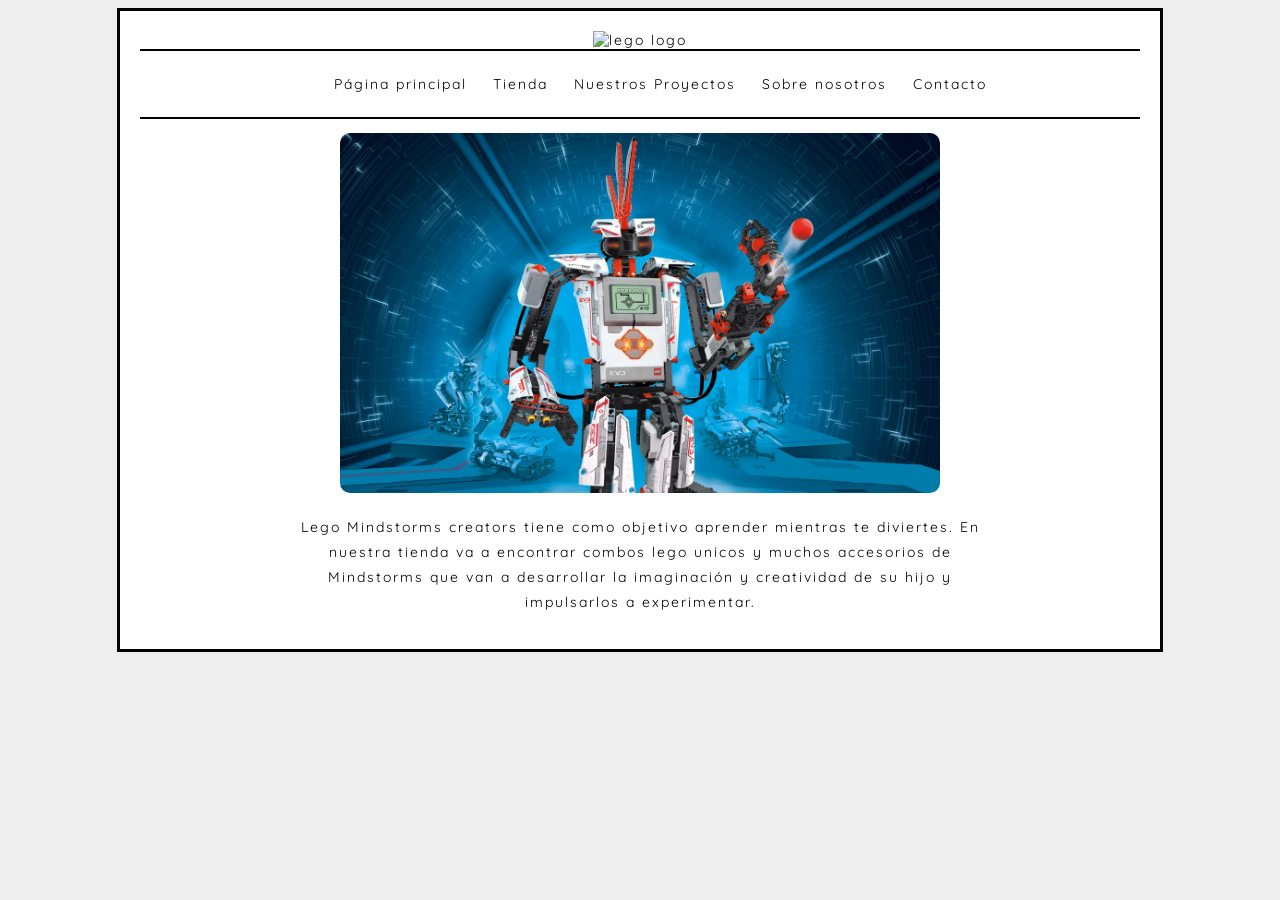
==== index.html @ 13a21752 "Add files via upload" ====
<!DOCTYPE html>
<html lang="es">
<head>
    <meta charset="UTF-8">
    <meta name="viewport" content="width=device-width, initial-scale=1.0">
    <link rel="icon" href="lego4.png" >

    
    <title>Mindostorms</title>                                    <!-- Titulo de nuestro sitio -->

    
    <link rel="stylesheet" href="style.css">                    <!-- Estilos CSS de nuestro sitio -->
</head>

<body>


    <div id="wholePage">

        <div id="logo">                                           <!-- Logo -->
            <img src="lego1.png" alt="lego logo">
        </div>

        
        <div id="navigation">                                     <!-- Barra de navegación -->
            <ul>
                <li><a href="index.html">Página principal</a></li>
                <li><a href="#">Tienda</a></li>
                <li><a href="#">Nuestros Proyectos</a></li>
                <li><a href="#">Sobre nosotros</a></li>
                <li><a href="contacto.html">Contacto</a></li>
            </ul>
        </div>


        <div id="banner">                                         <!-- Recuadro principal -->
            <p>
                <img src="Lego2.png" alt="Lego Banner">
            </p>
            <p>
                Lego Mindstorms creators tiene como objetivo aprender mientras te diviertes.
                En nuestra tienda va a encontrar combos lego unicos y muchos accesorios de Mindstorms 
                que van a desarrollar la imaginación y creatividad de su hijo y impulsarlos a experimentar.
            </p>
        </div>

    </div>

</body>
</html>
---- style.css ----
/*
    Estilo general de la página
*/

@import url('https://fonts.googleapis.com/css2?family=Quicksand:wght@300&family=Roboto:wght@300&display=swap');

body {

    /* Tipo de letra de toda la página */
    font-family: 'Quicksand', sans-serif;

    letter-spacing: 2px;

    background-image: url('lego3.png');

    background-repeat: no-repeat;
    background-position: center;
    background-attachment: fixed;

    /* Tamaño del texto */
    font-size: 14px;

    /* Color de fondo */
    background-color: #eeeeee;

}



/*
    Caja principal donde está todo el contenido
*/
#wholePage {

    /* Ancho de la página */
    width: 1000px;

    /* Centra la caja */
    margin: auto;

    /* Agrega un borde */
    border: 3px solid black;

    /* Fondo blanco */
    background-color: white;

    /* Espacio interno */
    padding: 20px;

}



/*
    Logo de Lego
*/
#logo {

    /* Centra el contenido */
    text-align: center;

}


#logo img {

    /* Cambia el tamaño de la imagen */
    width: 290px;

}



/*
    Menú de navegación
*/
#navigation {

    /* Centra el menú */
    text-align: center;

    /* Agrega líneas arriba y abajo */
    border-top: 2px solid black;
    border-bottom: 2px solid black;

    /* Espacio alrededor del menú */
    padding: 10px;

}



/*
    Hace que los elementos de la lista
    aparezcan uno al lado del otro
*/
#navigation li {

    display: inline;

}



/*
    Diseño de los enlaces
*/
#navigation a {

    /* Color del texto */
    color: black;

    /* Quita el subrayado */
    text-decoration: none;

    /* Espacio entre botones */
    margin: 10px;

}



/*
    Cuando pasamos el mouse encima
*/
#navigation a:hover {

    /* Cambia el color */
    color: red;

}



/*
    Banner principal
*/
#banner {

    /* Centra el texto */
    text-align: center;

    /* Ancho del banner */
    width: 700px;

    /* Centra la sección */
    margin: auto;

}



#banner img {

    /* Tamaño de la imagen */
    width: 600px;

    /* Bordes redondeados */
    border-radius: 10px;

}



/*
    Texto del banner
*/
#banner p {

    /* Separación entre líneas */
    line-height: 25px;

}



/* ................................................ */
/* Página CONTACTO */
/* ................................................ */

form{
    margin-top: 20px;
    width: 400px;
    padding: 20px;
    margin-left: auto;
    margin-right: auto;
}

form input{
    width:300px;
    height:30px;
}

textarea{
    width: 330px;
}

form label{
    font-size: 18px;
}

fieldset{
    padding: 20px;
    margin-bottom: 10px;
}

legend{
    font-size: 30px;
}

.button{
    width:150px;
    height: 50px;
    background-color: #fa4a0a;
    color: white;
    padding:15px 32px;
    font-size:16px;
    border-radius:4px;
    transition-duration:0.4s;
    border: 2px solid #fa4a0a;
    text-transform: uppercase;
}

.button:hover{
    background-color: white;
    color: black;
}
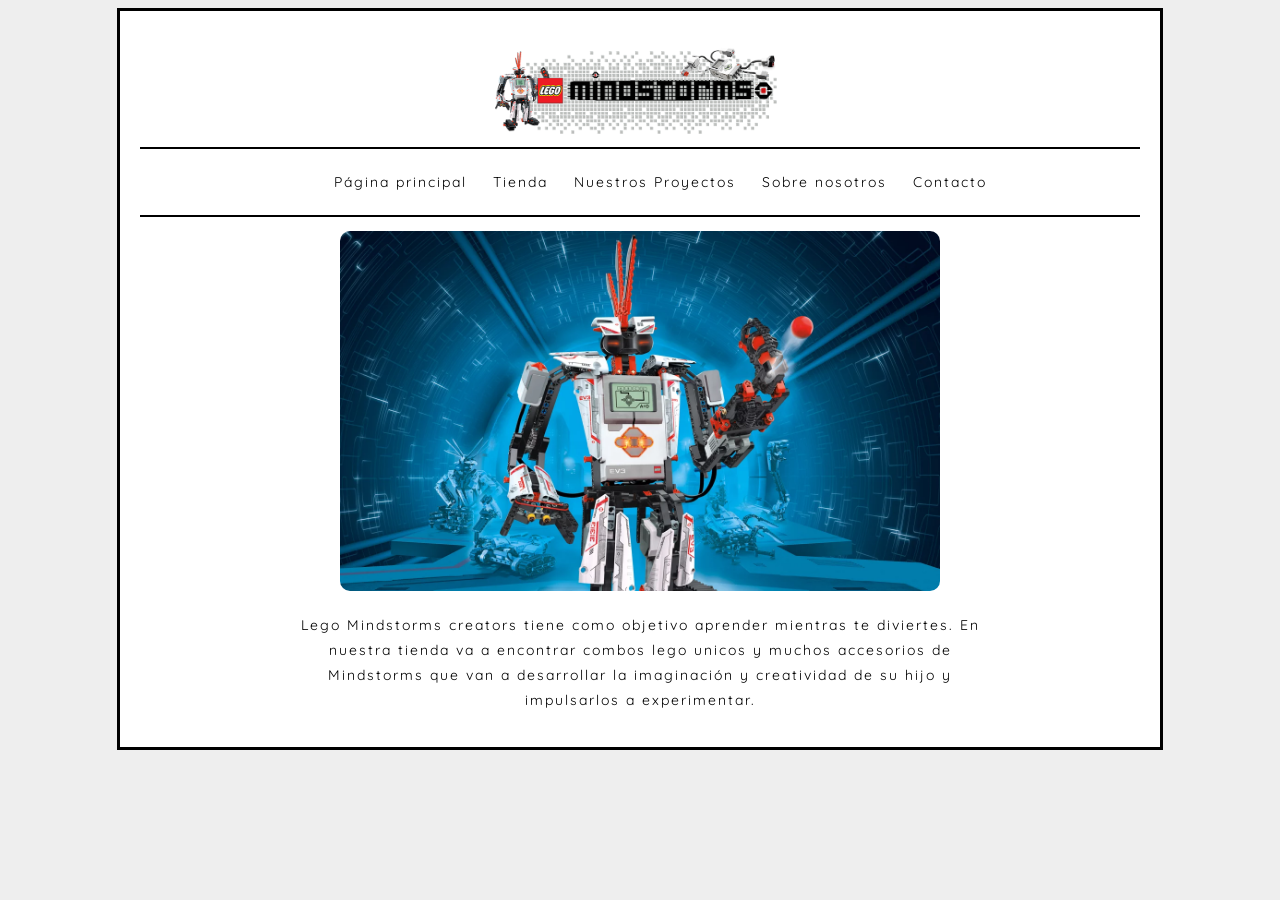
==== commit 12f9e468: "Update index.html" ====
--- a/index.html
+++ b/index.html
@@ -18,7 +18,7 @@
     <div id="wholePage">
 
         <div id="logo">                                           <!-- Logo -->
-            <img src="lego1.png" alt="lego logo">
+            <img src="./Lego1.png" alt="lego logo">
         </div>
 
         
@@ -35,7 +35,7 @@
 
         <div id="banner">                                         <!-- Recuadro principal -->
             <p>
-                <img src="Lego2.png" alt="Lego Banner">
+                <img src="./Lego2.png" alt="Lego Banner">
             </p>
             <p>
                 Lego Mindstorms creators tiene como objetivo aprender mientras te diviertes.
@@ -47,4 +47,4 @@
     </div>
 
 </body>
-</html>+</html>
